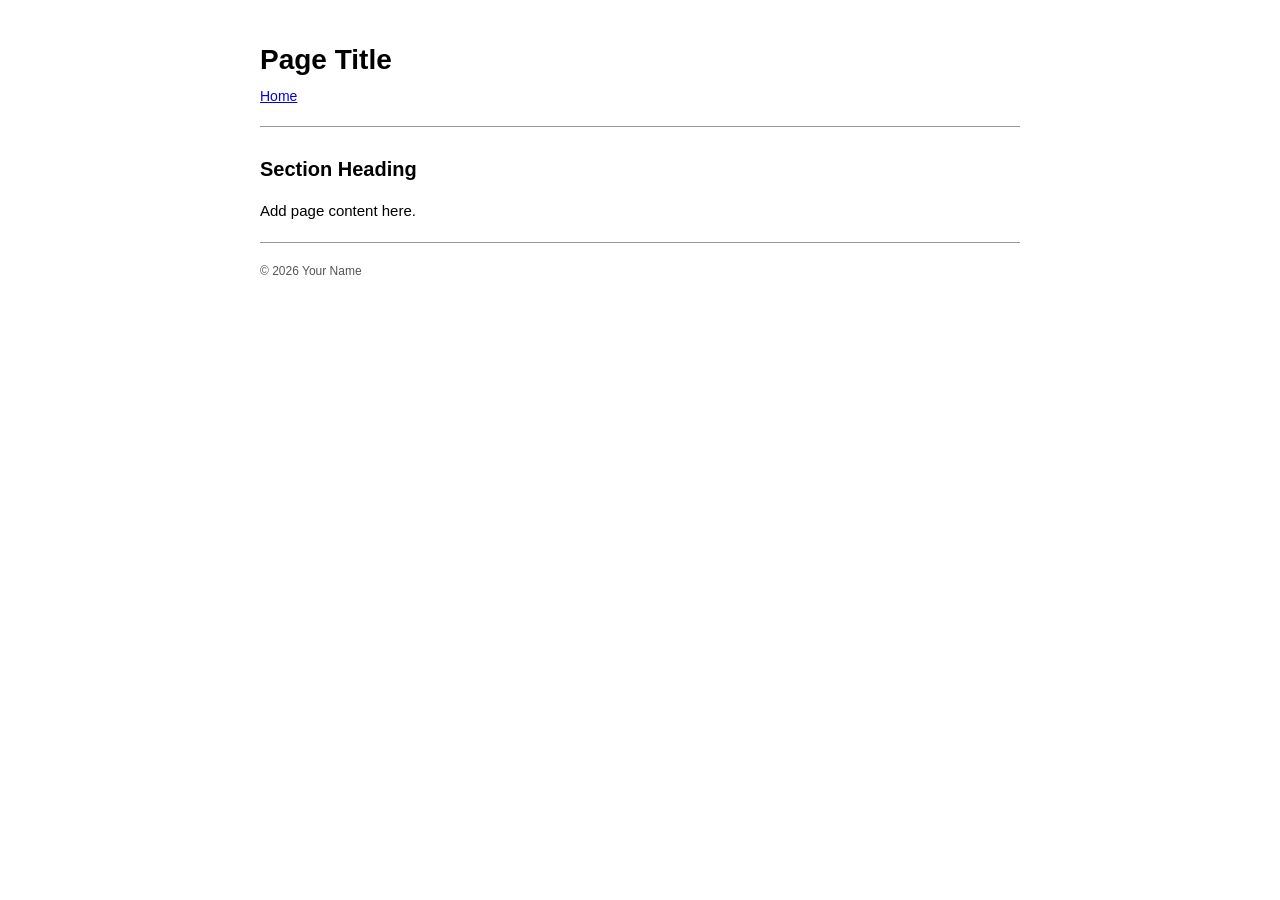
==== basic-template.html @ 13138b65 "my homepage is a love letter" ====
<!doctype html>
<html lang="en">
<head>
  <meta charset="utf-8">
  <meta name="viewport" content="width=device-width, initial-scale=1">

  <title>Page Title</title>
  <meta name="description" content="A short description of this page.">

  <link rel="stylesheet" href="style.css">
</head>

<body>
  <header>
    <h1>Page Title</h1>

    <nav aria-label="Main navigation">
      <a href="index.html">Home</a>
    </nav>
  </header>

  <hr>

  <main>
    <section>
      <h2>Section Heading</h2>
      <p>Add page content here.</p>
    </section>
  </main>

  <hr>

  <footer>
    <p>&copy; 2026 Your Name</p>
  </footer>
</body>
</html>
---- style.css ----
body {
  max-width: 760px;
  margin: 40px auto;
  padding: 0 20px;

  color: #000;
  background: #fff;

  font-family: Arial, Helvetica, sans-serif;
  font-size: 15px;
  line-height: 1.45;
}

h1 {
  margin-bottom: 5px;
  font-size: 28px;
}

h2 {
  margin-top: 28px;
  font-size: 20px;
}

nav {
  font-size: 14px;
}

a {
  color: #0000ee;
  text-decoration: underline;
}

a:visited {
  color: #551a8b;
}

hr {
  margin: 20px 0;
  border: 0;
  border-top: 1px solid #999;
}

footer {
  color: #555;
  font-size: 12px;
}

code,
pre {
  font-family: "Courier New", monospace;
}

pre {
  overflow-x: auto;
  padding: 10px;
  background: #eee;
  border: 1px solid #bbb;
}

img {
  max-width: 100%;
}

@media print {
  nav,
  footer {
    display: none;
  }

  body {
    max-width: none;
    margin: 0;
    font-size: 11pt;
  }
}
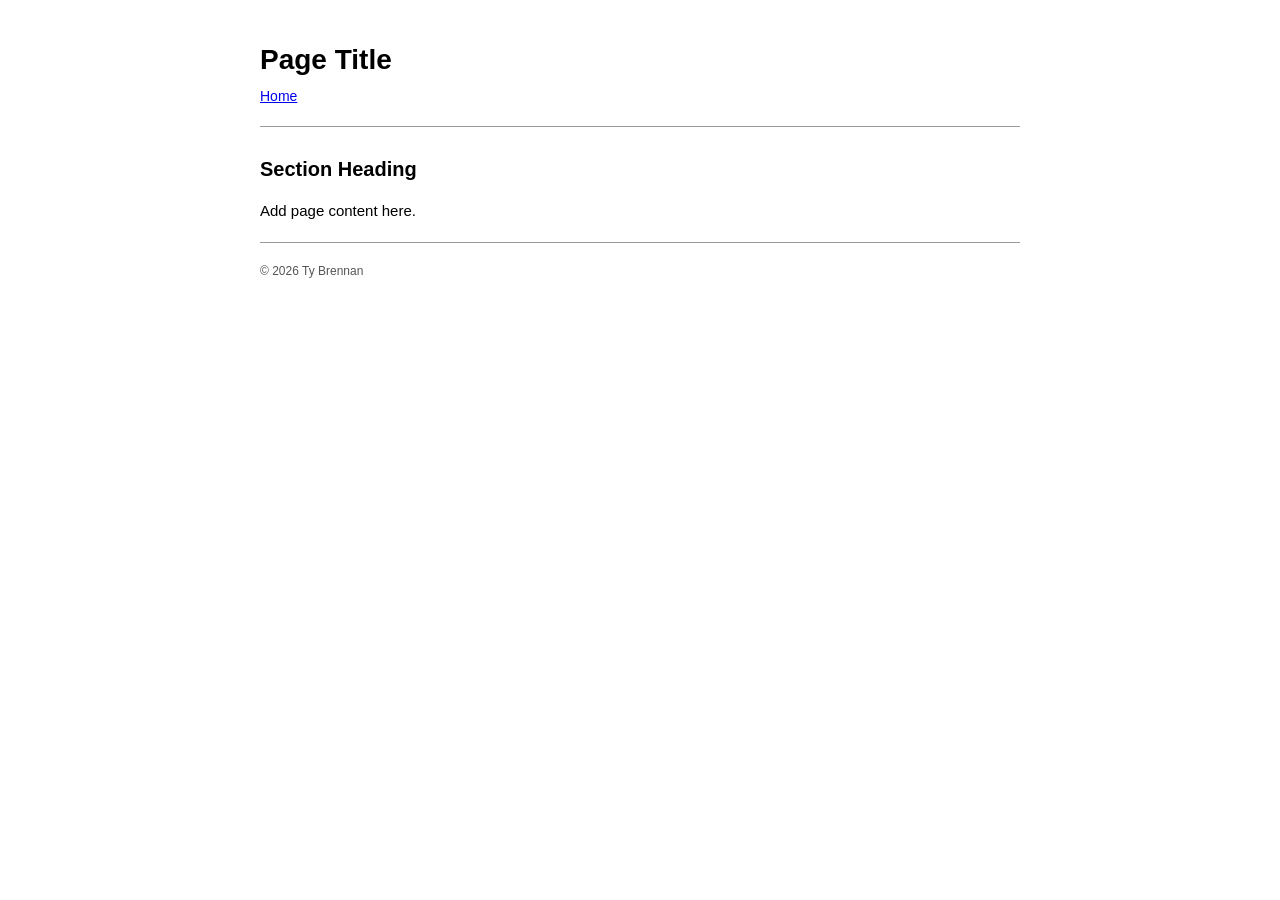
==== commit b41256b2: "Lockout buzzer start=" ====
--- a/basic-template.html
+++ b/basic-template.html
@@ -31,7 +31,7 @@
   <hr>
 
   <footer>
-    <p>&copy; 2026 Your Name</p>
+    <p>&copy; 2026 Ty Brennan</p>
   </footer>
 </body>
 </html>
